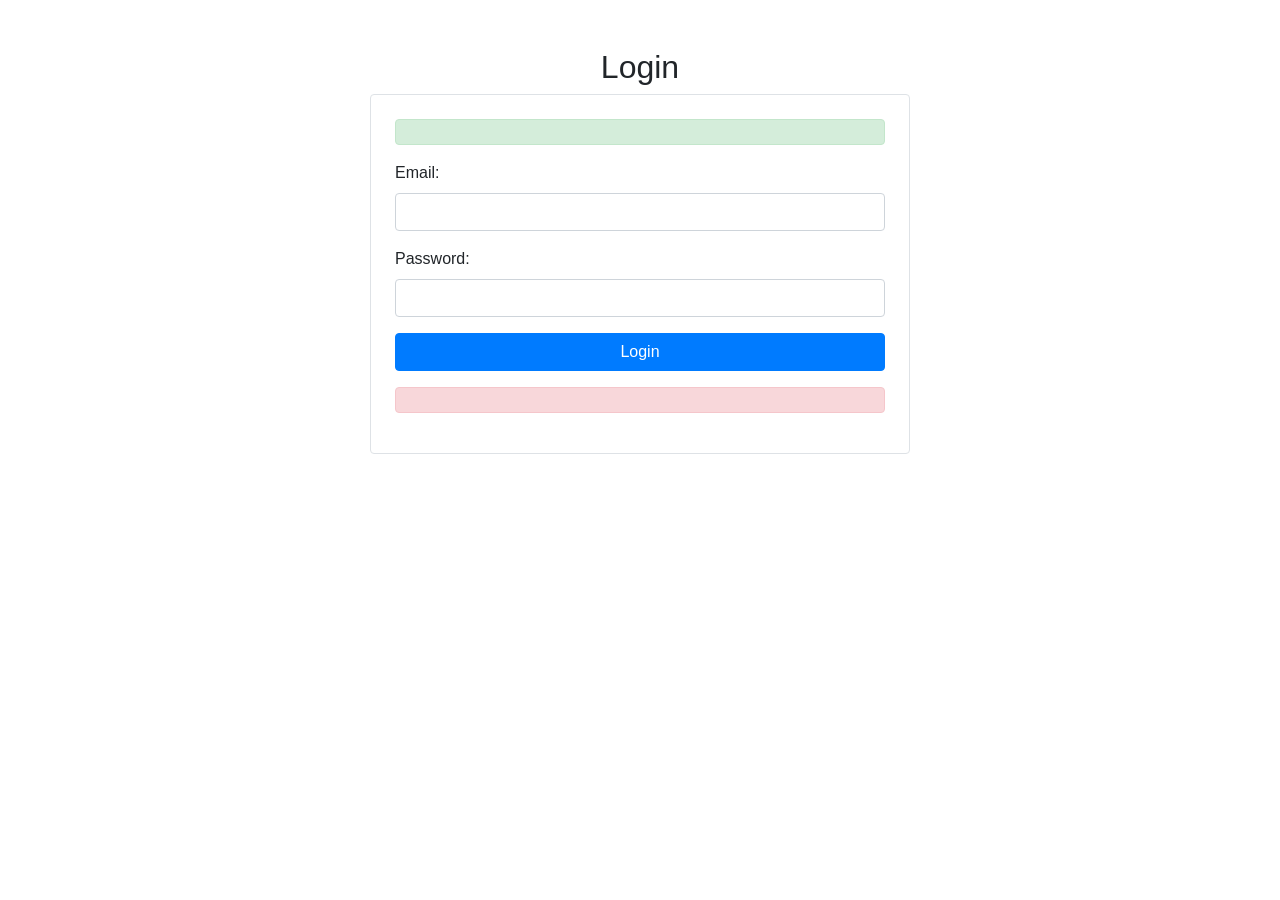
==== src/main/resources/templates/login.html @ ea11f3af "v1" ====
<!DOCTYPE html>
<html lang="en" xmlns:th="http://www.thymeleaf.org">
<head>
    <meta charset="UTF-8">
    <meta name="viewport" content="width=device-width, initial-scale=1.0">
    <title>Login</title>
    <link href="https://stackpath.bootstrapcdn.com/bootstrap/4.5.2/css/bootstrap.min.css" rel="stylesheet">
</head>
<body>
<div class="container mt-5">
    <div class="row justify-content-center">
        <div class="col-md-6">
            <h2 class="text-center">Login</h2>
            <form action="/login-verify" method="post" class="p-4 border rounded">
                <div th:if="${success}" class="alert alert-success" role="alert" th:text="${success}"></div>
                <div class="form-group">
                    <label for="email">Email:</label>
                    <input type="email" class="form-control" id="email" name="email" required>
                </div>
                <div class="form-group">
                    <label for="password">Password:</label>
                    <input type="password" class="form-control" id="password" name="password" required>
                </div>
                <button type="submit" class="btn btn-primary btn-block">Login</button>
                <div th:if="${error}" class="alert alert-danger mt-3" role="alert" th:text="${error}"></div>
            </form>
        </div>
    </div>
</div>

<script src="https://code.jquery.com/jquery-3.5.1.slim.min.js"></script>
<script src="https://cdn.jsdelivr.net/npm/@popperjs/core@2.5.4/dist/umd/popper.min.js"></script>
<script src="https://stackpath.bootstrapcdn.com/bootstrap/4.5.2/js/bootstrap.min.js"></script>
</body>
</html>
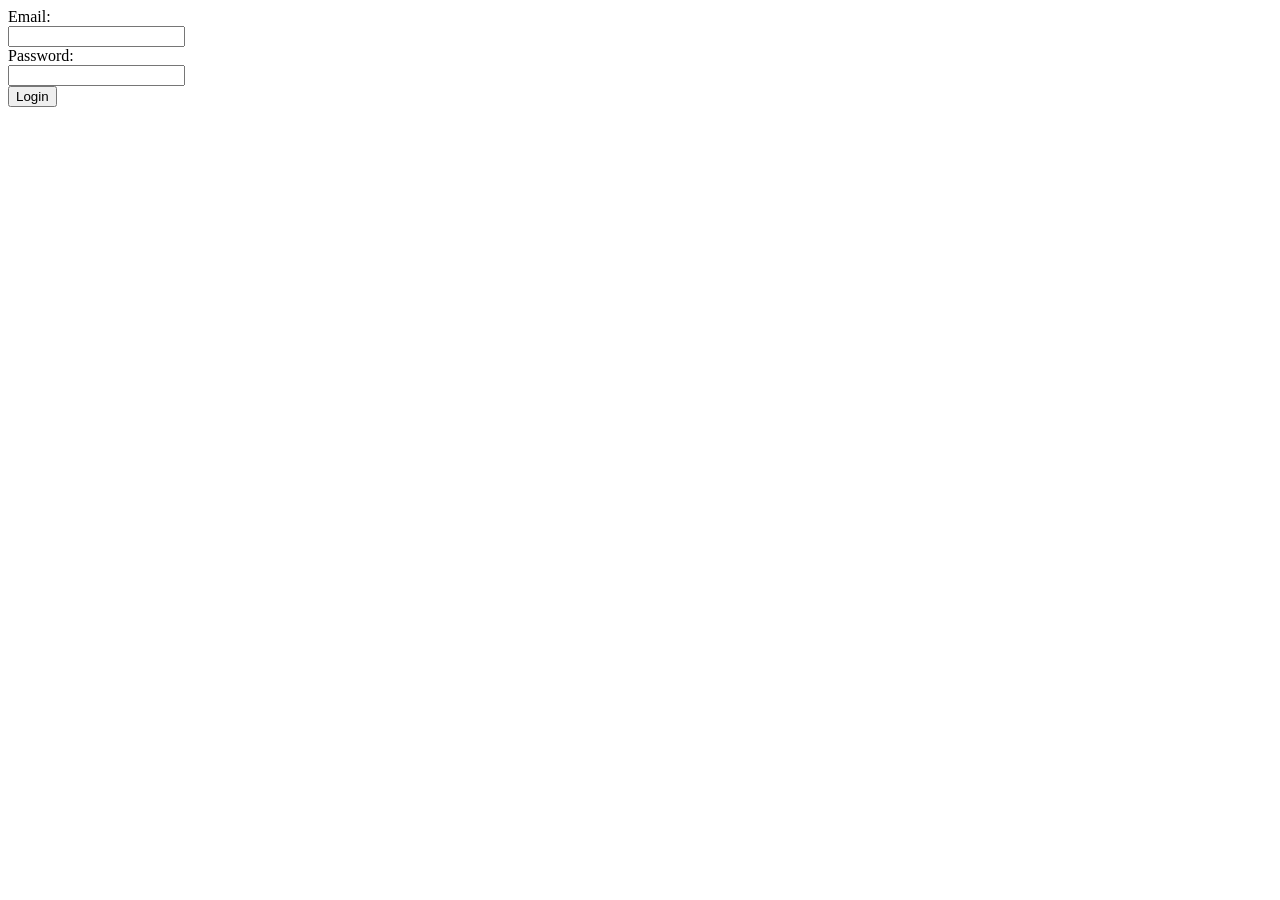
==== commit 7e030b38: "lab2 starting" ====
--- a/src/main/resources/templates/login.html
+++ b/src/main/resources/templates/login.html
@@ -1,35 +1,16 @@
 <!DOCTYPE html>
-<html lang="en" xmlns:th="http://www.thymeleaf.org">
-<head>
-    <meta charset="UTF-8">
-    <meta name="viewport" content="width=device-width, initial-scale=1.0">
+<html xmlns:th="http://www.thymeleaf.org">
+  <head>
+    <meta charset="UTF-8" />
     <title>Login</title>
-    <link href="https://stackpath.bootstrapcdn.com/bootstrap/4.5.2/css/bootstrap.min.css" rel="stylesheet">
-</head>
-<body>
-<div class="container mt-5">
-    <div class="row justify-content-center">
-        <div class="col-md-6">
-            <h2 class="text-center">Login</h2>
-            <form action="/login-verify" method="post" class="p-4 border rounded">
-                <div th:if="${success}" class="alert alert-success" role="alert" th:text="${success}"></div>
-                <div class="form-group">
-                    <label for="email">Email:</label>
-                    <input type="email" class="form-control" id="email" name="email" required>
-                </div>
-                <div class="form-group">
-                    <label for="password">Password:</label>
-                    <input type="password" class="form-control" id="password" name="password" required>
-                </div>
-                <button type="submit" class="btn btn-primary btn-block">Login</button>
-                <div th:if="${error}" class="alert alert-danger mt-3" role="alert" th:text="${error}"></div>
-            </form>
-        </div>
-    </div>
-</div>
-
-<script src="https://code.jquery.com/jquery-3.5.1.slim.min.js"></script>
-<script src="https://cdn.jsdelivr.net/npm/@popperjs/core@2.5.4/dist/umd/popper.min.js"></script>
-<script src="https://stackpath.bootstrapcdn.com/bootstrap/4.5.2/js/bootstrap.min.js"></script>
-</body>
-</html>+  </head>
+  <body>
+    <form th:action="@{/login}" method="post">
+      <label>Email:</label><br />
+      <input type="text" name="email" /><br />
+      <label>Password:</label><br />
+      <input type="password" name="password" /><br />
+      <button type="submit">Login</button>
+    </form>
+  </body>
+</html>
